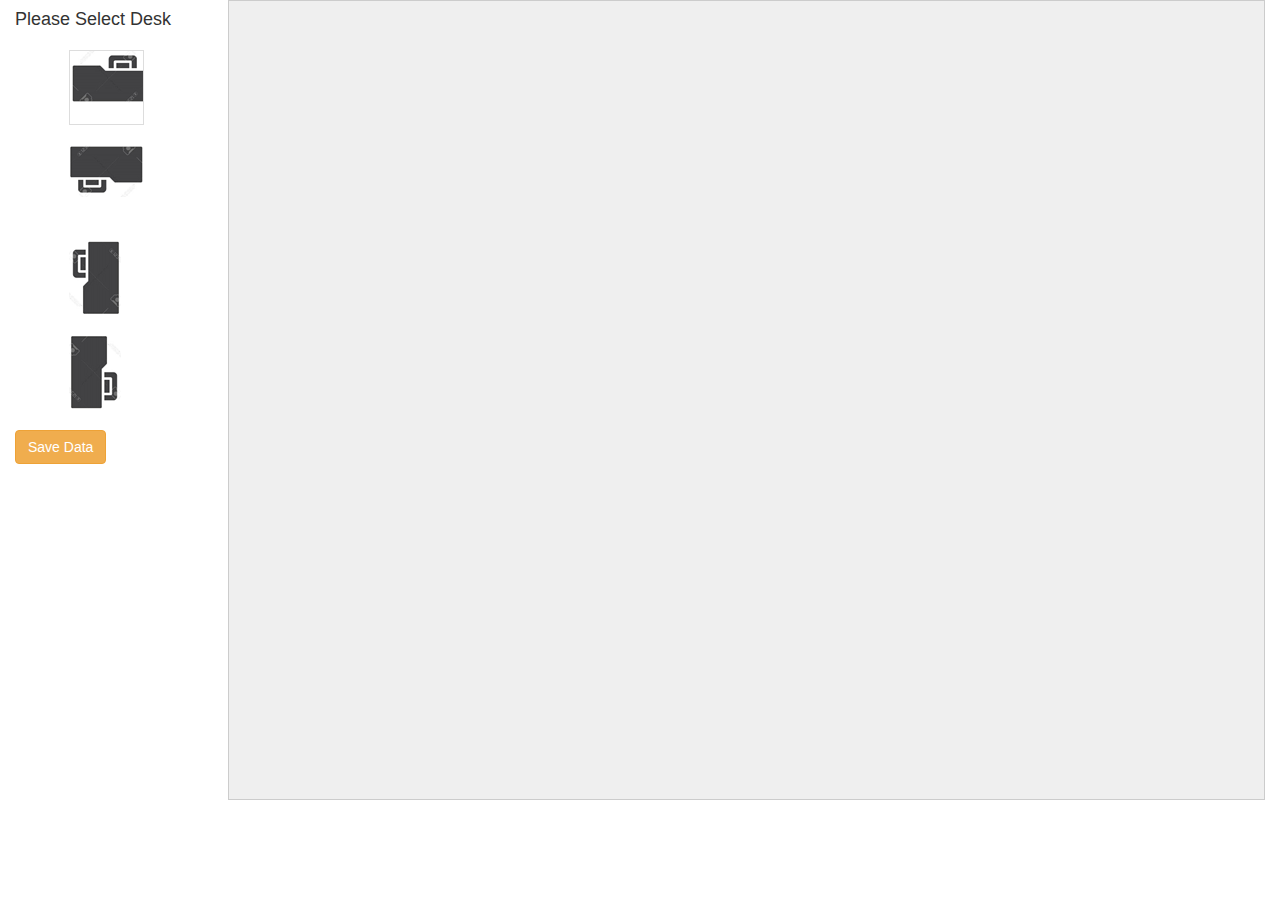
==== HTML-v1.0/index.html @ 5457bcdc "file-uploaded" ====
<!DOCTYPE html>
<html>
<head>
	<title>Drag & drop</title>
	<link rel="stylesheet" type="text/css" href="css/bootstrap.min.css">
	<link rel="stylesheet" type="text/css" href="css/jquery-ui.css">	
	<link rel="stylesheet" type="text/css" href="css/style.css">

	<!-- HTML5 shim and Respond.js for IE8 support of HTML5 elements and media queries -->
	<!--[if lt IE 9]>
	  <script src="js/html5shiv.min.js"></script>
	  <script src="js/respond.min.js"></script>
	<![endif]-->
</head>
<body>
	<div class="container-fluid">
		<div class="row">
			<div class="col-lg-2">				
				<h4>Please Select Desk</h4>
				<div class="desk-options">
					<div class="desk-h-t ui-widget-content"></div>
					<div class="desk-h-b"></div>
					<div class="desk-v-l"></div>
					<div class="desk-v-r"></div>
				</div>
				<button class="btn btn-warning">Save Data</button>			
			</div>
			<div class="col-lg-10">
				<div id="DragZone" class="ui-widget-header"></div>
			</div>			
		</div>
	</div>
	<!-- all JS called here -->
	<script type="text/javascript" src="js/jquery-1.12.4.min.js"></script>
	<script type="text/javascript" src="js/jquery-ui-1.12.1.js"></script>
	<!-- <script type="text/javascript" src="js/bootstrap.min.js"></script> -->
	<script type="text/javascript" src="js/custom.js"></script>
	<script type="text/javascript">
		$( function() {
		 //    $( "#DragZone" ).sortable({
		 //      revert: false
		 //    });
		 //    $( ".desk-h-t" ).draggable({
		 //      connectToSortable: "#DragZone",
		 //      //containment: "#DragZone",
		 //      helper: "clone",
		 //      //handle: "li"
		 //      // revert: "invalid"
			// });

		$( ".desk-h-t" ).draggable({
			helper: "clone"
		});
	    $( "#DragZone" ).droppable({
	    	accept: '.desk-h-t'
	    });




		});
	</script>
</body>
</html>
---- HTML-v1.0/css/style.css ----
@charset "utf-8";
/* CSS Document */
body{ font-family: arial; }
input, select, button, input:focus, select:focus, button:focus { outline: none !important; }
.form-control:focus { border-color: rgb(204, 204, 204); outline: 0; -webkit-box-shadow: none; box-shadow: none; }


/* desk options classes */
.desk-options div { display: block; text-indent: -9999px; vertical-align: middle; margin: 20px auto; width:75px; height: 75px; }



/* icon classes */
.desk-h-t, .desk-h-b { width: 75px; height: 52px; }
.desk-h-t { background: url("../images/desk-h-t.png") no-repeat; }
.desk-h-b { background: url("../images/desk-h-b.png") no-repeat; }
.desk-v-l, .desk-v-r { width: 52px; height:75px; }
.desk-v-l { background: url("../images/desk-v-l.png") no-repeat; }
.desk-v-r { background: url("../images/desk-v-r.png") no-repeat; }

#DragZone { background: #efefef; border: 1px solid #ccc; min-height: 800px; padding: 10px; }
#DragZone li { display: inline-block;  }



/* common classes */
.rf { float: right; }
.lf { float: left; }
.floatNone { float: none; }
.alpha { padding-left: 0; }
.omega { padding-right: 0; }
.m-auto { margin: 0 auto; }
.text-black { color: #000; }
.text-white { color: #fff; }
.text-shadow { text-shadow: 0 0 10px rgba(0,0,0,0.5) }
.btn-grey { background: #ccc; color: #333; }
.btn-grey:hover { color: #fff; }
.btn-warning-outline, .btn-warning-outline:hover { border: 1px solid #fff; }
.btn-pink { background: #f7966b; border: 2px solid #fff; }
.btn-pink:hover { background: #f9b495; color: #fff; }
input[type=checkbox].chk-box-lg, input[type=checkbox].chk-box-md { width: 34px; height: 34px; margin:0; }
input[type=checkbox].chk-box-md { width: 24px; height: 24px; }
.scale-50 { width: 50%; }

.mt-20 { margin-top: 20px; }
.mt-30 { margin-top: 30px; }
.mt-40 { margin-top: 40px; }
.mt-50 { margin-top: 50px; }
.mt-60 { margin-top: 60px; }
.mt-70 { margin-top: 70px; }
.mt-80 { margin-top: 80px; }
.mt-90 { margin-top: 90px; }
.mt-100 { margin-top: 100px; }
.mt-120 { margin-top: 120px; }
.mt-180 { margin-top: 180px; }
.mt-280 { margin-top: 280px; }
.mt-350 { margin-top: 350px; }
.mt-450 { margin-top: 450px; }

.ml-5 { margin-left: 5px; }
.ml-10 { margin-left: 10px; }
.ml-15 { margin-left: 15px; }
.ml-20 { margin-left: 20px; }
.ml-30 { margin-left: 30px; }
.ml-40 { margin-left: 40px; }
.ml-50 { margin-left: 50px; }

.mr-5 { margin-right: 5px; }
.mr-10 { margin-right: 10px; }
.mr-15 { margin-right: 15px; }
.mr-20 { margin-right: 20px; }
.mr-30 { margin-right: 30px; }
.mr-40 { margin-right: 40px; }
.mr-50 { margin-right: 50px; }

.mb-5 { margin-bottom: 5px; }
.mb-10 { margin-bottom: 10px; }
.mb-15 { margin-bottom: 15px; }
.mb-20 { margin-bottom: 20px; }
.mb-25 { margin-bottom: 25px; }
.mb-50 { margin-bottom: 50px; }
.mb-60 { margin-bottom: 60px; }
.mb-70 { margin-bottom: 70px; }
.mb-80 { margin-bottom: 80px; }
.mb-90 { margin-bottom: 90px; }
.mb-100 { margin-bottom: 100px; }
.mb-120 { margin-bottom: 120px; }
.mb-180 { margin-bottom: 180px; }
.mb-280 { margin-bottom: 280px; }
.mb-350 { margin-bottom: 350px; }
.mb-450 { margin-bottom: 450px; }


.pt-20 { padding-top: 20px; }
.pt-25 { padding-top: 25px; }
.pt-30 { padding-top: 30px; }
.pt-40 { padding-top: 40px; }
.pt-50 { padding-top: 50px; }
.pt-60 { padding-top: 60px; }
.pt-70 { padding-top: 70px; }
.pt-80 { padding-top: 80px; }

.pl-5 { padding-left: 5px; }
.pl-10 { padding-left: 10px; }
.pl-15 { padding-left: 15px; }
.pl-20 { padding-left: 20px; }
.pl-30 { padding-left: 30px; }
.pl-40 { padding-left: 40px; }
.pl-50 { padding-left: 50px; }

.pr-5 { padding-right: 5px; }
.pr-10 { padding-right: 10px; }
.pr-15 { padding-right: 15px; }
.pr-20 { padding-right: 20px; }
.pr-30 { padding-right: 30px; }
.pr-40 { padding-right: 40px; }
.pr-50 { padding-right: 50px; }

.pb-5 { padding-bottom: 5px; }
.pb-10 { padding-bottom: 10px; }
.pb-15 { padding-bottom: 15px; }
.pb-20 { padding-bottom: 20px; }
.pb-25 { padding-bottom: 25px; }







@media (max-width: 1024px){

}
@media (max-width: 786px){

}
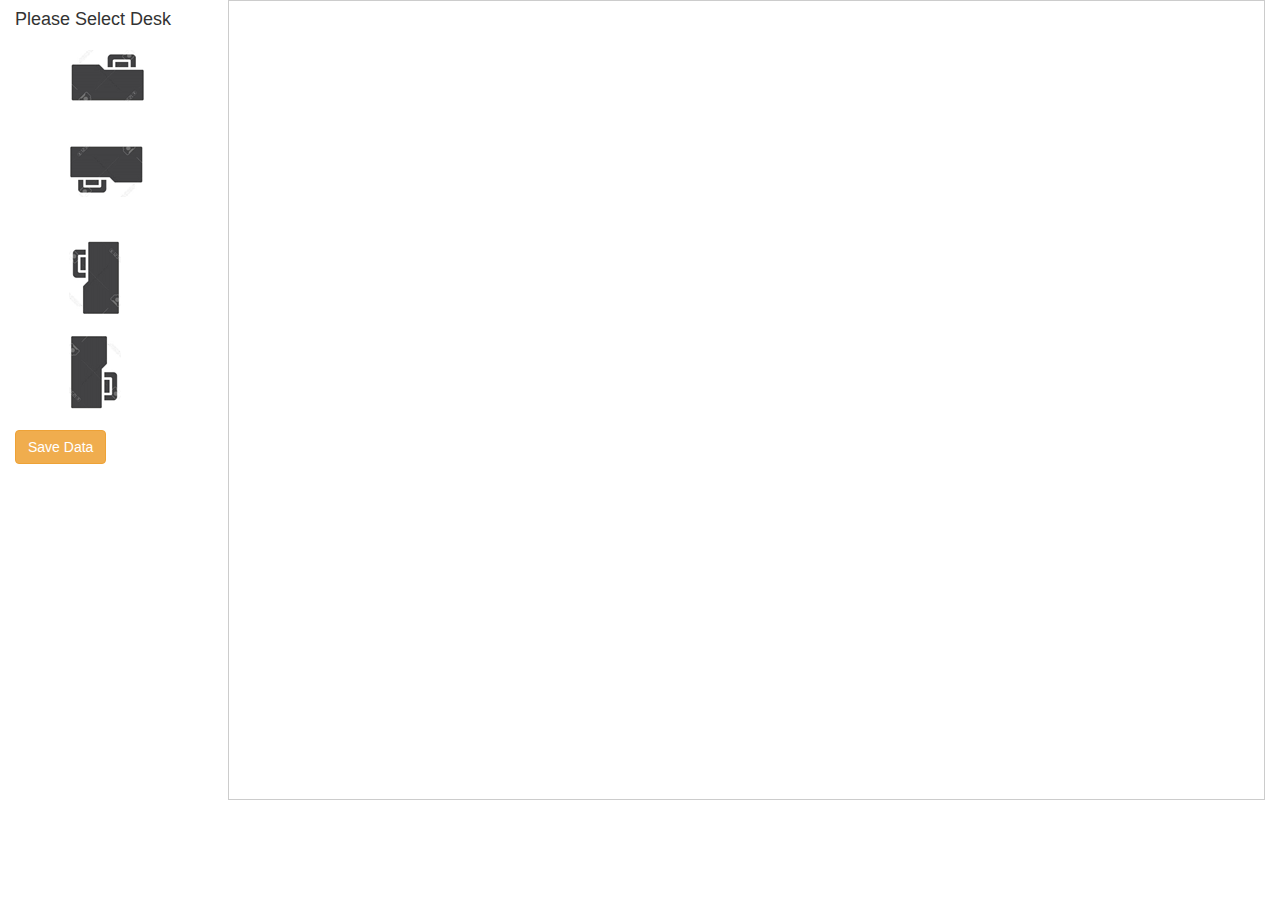
==== commit f04133be: "index file modified" ====
--- a/HTML-v1.0/index.html
+++ b/HTML-v1.0/index.html
@@ -18,15 +18,24 @@
 			<div class="col-lg-2">				
 				<h4>Please Select Desk</h4>
 				<div class="desk-options">
-					<div class="desk-h-t ui-widget-content"></div>
-					<div class="desk-h-b"></div>
-					<div class="desk-v-l"></div>
-					<div class="desk-v-r"></div>
+					<div id="desk-h-t" class="desk-h-t dragMe dragSigners" data-signer-id="1" data-document-id="1" data-x-cord="0"  data-y-cord="0">
+						<span class="closeIt hideIt">&times;</span>
+					</div>
+					<div id="desk-h-b" class="desk-h-b dragMe dragSigners" data-signer-id="2" data-document-id="1" data-x-cord="0"  data-y-cord="0">
+						<span class="closeIt hideIt">&times;</span>
+					</div>
+					<div id="desk-v-l" class="desk-v-l dragMe dragSigners" data-signer-id="3" data-document-id="1" data-x-cord="0"  data-y-cord="0">
+						<span class="closeIt hideIt">&times;</span>
+					</div>
+					<div id="desk-v-r" class="desk-v-r dragMe dragSigners" data-signer-id="4" data-document-id="1" data-x-cord="0"  data-y-cord="0">
+						<span class="closeIt hideIt">&times;</span>
+					</div>
 				</div>
+				<div id="results"></div>
 				<button class="btn btn-warning">Save Data</button>			
 			</div>
 			<div class="col-lg-10">
-				<div id="DragZone" class="ui-widget-header"></div>
+				<div id="document-reader" style="border: 1px solid #ccc; min-height: 800px;"></div>
 			</div>			
 		</div>
 	</div>
@@ -36,29 +45,131 @@
 	<!-- <script type="text/javascript" src="js/bootstrap.min.js"></script> -->
 	<script type="text/javascript" src="js/custom.js"></script>
 	<script type="text/javascript">
-		$( function() {
-		 //    $( "#DragZone" ).sortable({
-		 //      revert: false
-		 //    });
-		 //    $( ".desk-h-t" ).draggable({
-		 //      connectToSortable: "#DragZone",
-		 //      //containment: "#DragZone",
-		 //      helper: "clone",
-		 //      //handle: "li"
-		 //      // revert: "invalid"
-			// });
+    $(function(){
+      DragSigner();
+      DragMe();
+    });
 
-		$( ".desk-h-t" ).draggable({
-			helper: "clone"
-		});
-	    $( "#DragZone" ).droppable({
-	    	accept: '.desk-h-t'
-	    });
+  //remove the dragsigner when click on close icon
+  $(document).on("click", ".closeIt", function(){
+    var parent = $(this).parent();
+    parent.remove();
+  });
+
+function DragSigner(){
+
+    $(".dragSigners").draggable({
+      helper: 'clone',
+      cursor: 'move',
+      tolerance: 'fit',
+      revert: true 
+    });
+
+    $("#document-reader").droppable({
+      accept: '.dragSigners',
+      activeClass: "drop-area",
+
+      drop: function(e, ui) {
+        var x_cord, y_cord;
+        dragEl = ui.helper.clone();
+        ui.helper.remove();
+
+        document_id   = dragEl.data("document-id");
+        signer_id     = dragEl.data("signer-id");
+        leftPosition  = ui.offset.left - $(this).offset().left;
+        topPosition   = ui.offset.top - $(this).offset().top;
+
+        
+        // debug current dropped position
+        $(".result1").text("Result 1:- top: " + topPosition + ", left: " + leftPosition);
+        dragEl.data("signer-id", signer_id);
+
+        dragEl.draggable({
+          helper: 'original',
+          cursor: 'move',
+          tolerance: 'fit',
+          drop: function (event, ui) {
+            $(ui.draggable).remove();
+          }
+        });
+
+        x_cord = $(dragEl).css('left');
+        y_cord = $(dragEl).css('top');
+        $(dragEl).attr('data-x-cord', x_cord).attr('data-y-cord', y_cord);
+        // append element to #document-reader
+        dragEl.addClass("dragMe");
+        dragEl.removeClass("dragSigners col-sm-6 parent");
+        dragEl.find("span.closeIt").removeClass("hideIt");
+        dragEl.appendTo('#document-reader');
+
+        // update draged element position to database
+        // updateDraggedPosition(dragEl, stopPosition, document_id, signer_id)
+
+        // activate dragging for cloned element
+        DragMe();
+      }
+    });
+  }
 
 
 
+  function DragMe(){
+    var document_id;
+    $(".dragMe").draggable({
+      containment: "#document-reader",
+      cursor: 'move',
+      // opacity: 0.35,
+      stack: $('#document-reader'),
+      scroll: false,
+      appendTo: $("#document-reader"),
+      start: function(event, ui) {
+        startPosition = $(this).position();
+      },
+      stop: function(event, ui) {
+        dragEl        = $(this);
+        stopPosition  = dragEl.position();
+        document_id   = dragEl.data("document-id");
+        signer_id     = dragEl.data("signer-id");
+        x_cord = $(dragEl).css('left');
+        y_cord = $(dragEl).css('top');
+        $(dragEl).attr('data-x-cord', x_cord).attr('data-y-cord', y_cord);
 
-		});
-	</script>
+        // debug current dropped position
+        // this position is working perfectly fine.
+        // above drag, drop and clone position should behave like this
+        $(".result2").text("Result 2:- top: " + stopPosition.top + ", left: " + stopPosition.left); 
+          
+        console.log(dragEl.hasClass("parent"))
+        if(!dragEl.hasClass("parent")){
+         // updateDraggedPosition(dragEl, stopPosition, document_id, signer_id)
+        }
+      }
+    });
+  }
+
+  // this function is simply for updating required fields to database
+  // please ignore this for now
+  /*function updateDraggedPosition(dragEl, stopPosition, document_id, signer_id){
+    $.ajax({
+      url: '/signers/drag_signer',
+      data: {
+        drag_signer: {
+          top: stopPosition.top,
+          left: stopPosition.left,
+          signer_id: signer_id,
+          document_id: document_id,
+          id: dragEl.data("id")
+        }
+      },
+      type: "POST",
+      dataType: "script",
+      success: function(data) {
+        console.log(dragged_signer_id);
+        console.log(dragEl);
+        dragEl.data("id", dragged_signer_id);
+      }
+    })
+  }*/
+</script>
 </body>
 </html>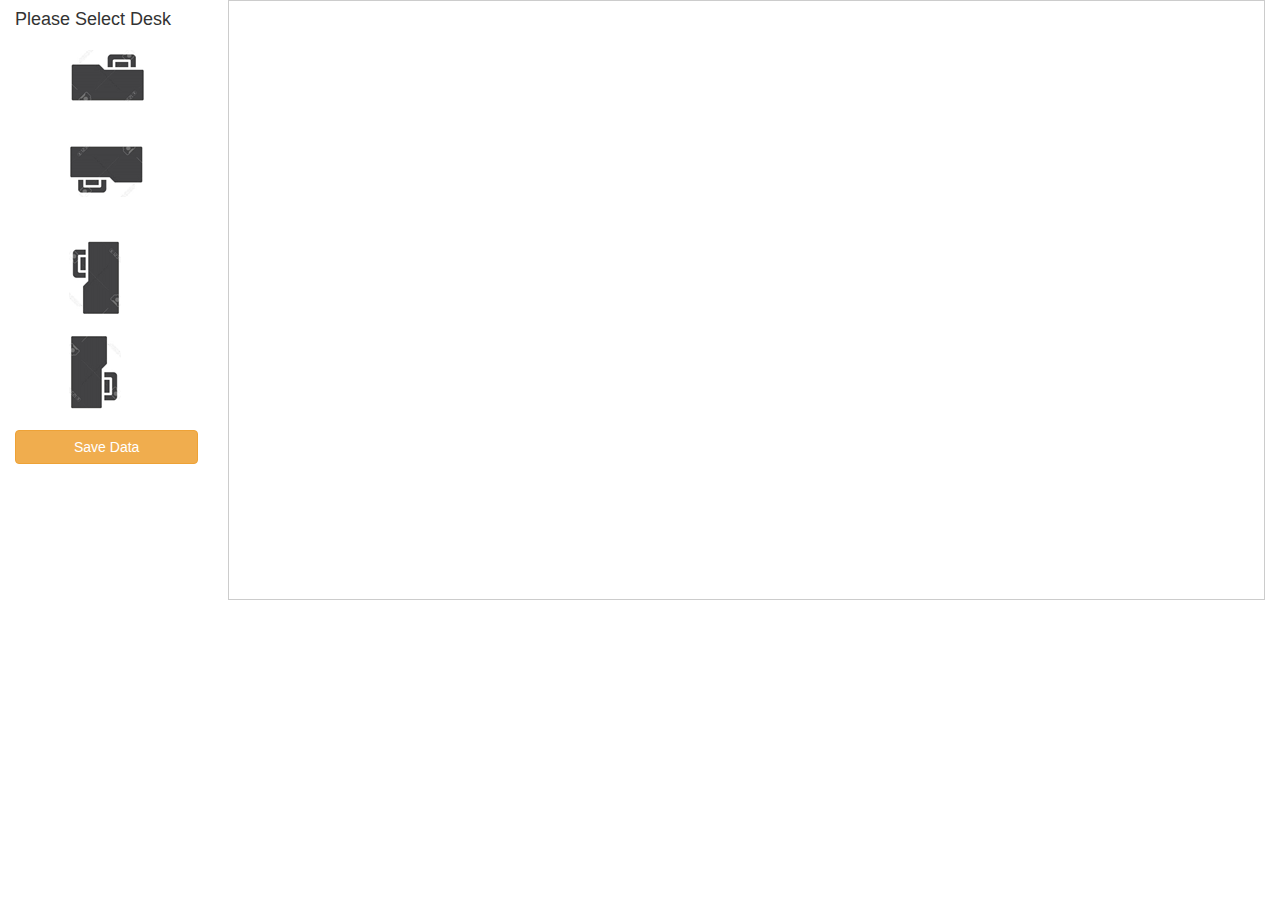
==== commit e2f29d84: "2 files removed and html, css and js files updated" ====
--- a/HTML-v1.0/index.html
+++ b/HTML-v1.0/index.html
@@ -5,7 +5,6 @@
 	<link rel="stylesheet" type="text/css" href="css/bootstrap.min.css">
 	<link rel="stylesheet" type="text/css" href="css/jquery-ui.css">	
 	<link rel="stylesheet" type="text/css" href="css/style.css">
-
 	<!-- HTML5 shim and Respond.js for IE8 support of HTML5 elements and media queries -->
 	<!--[if lt IE 9]>
 	  <script src="js/html5shiv.min.js"></script>
@@ -17,159 +16,35 @@
 		<div class="row">
 			<div class="col-lg-2">				
 				<h4>Please Select Desk</h4>
+				<!-- desks options list code start here... -->
 				<div class="desk-options">
-					<div id="desk-h-t" class="desk-h-t dragMe dragSigners" data-signer-id="1" data-document-id="1" data-x-cord="0"  data-y-cord="0">
+					<div id="desk-h-t" class="desk-h-t dragMe dragDesk" data-x-cord="0"  data-y-cord="0">
 						<span class="closeIt hideIt">&times;</span>
 					</div>
-					<div id="desk-h-b" class="desk-h-b dragMe dragSigners" data-signer-id="2" data-document-id="1" data-x-cord="0"  data-y-cord="0">
+					<div id="desk-h-b" class="desk-h-b dragMe dragDesk" data-x-cord="0"  data-y-cord="0">
 						<span class="closeIt hideIt">&times;</span>
 					</div>
-					<div id="desk-v-l" class="desk-v-l dragMe dragSigners" data-signer-id="3" data-document-id="1" data-x-cord="0"  data-y-cord="0">
+					<div id="desk-v-l" class="desk-v-l dragMe dragDesk" data-x-cord="0"  data-y-cord="0">
 						<span class="closeIt hideIt">&times;</span>
 					</div>
-					<div id="desk-v-r" class="desk-v-r dragMe dragSigners" data-signer-id="4" data-document-id="1" data-x-cord="0"  data-y-cord="0">
+					<div id="desk-v-r" class="desk-v-r dragMe dragDesk" data-x-cord="0"  data-y-cord="0">
 						<span class="closeIt hideIt">&times;</span>
 					</div>
 				</div>
-				<div id="results"></div>
-				<button class="btn btn-warning">Save Data</button>			
+				<!-- desks options list code end here... -->
+				<button id="saveData" class="btn btn-block btn-warning">Save Data</button>			
 			</div>
 			<div class="col-lg-10">
-				<div id="document-reader" style="border: 1px solid #ccc; min-height: 800px;"></div>
+				<!-- floorZone for desk dropping area code start here... -->
+				<div id="floorZone"></div>
+				<!-- floorZone for desk dropping area code start here... -->
 			</div>			
 		</div>
 	</div>
 	<!-- all JS called here -->
 	<script type="text/javascript" src="js/jquery-1.12.4.min.js"></script>
 	<script type="text/javascript" src="js/jquery-ui-1.12.1.js"></script>
-	<!-- <script type="text/javascript" src="js/bootstrap.min.js"></script> -->
-	<script type="text/javascript" src="js/custom.js"></script>
-	<script type="text/javascript">
-    $(function(){
-      DragSigner();
-      DragMe();
-    });
-
-  //remove the dragsigner when click on close icon
-  $(document).on("click", ".closeIt", function(){
-    var parent = $(this).parent();
-    parent.remove();
-  });
-
-function DragSigner(){
-
-    $(".dragSigners").draggable({
-      helper: 'clone',
-      cursor: 'move',
-      tolerance: 'fit',
-      revert: true 
-    });
-
-    $("#document-reader").droppable({
-      accept: '.dragSigners',
-      activeClass: "drop-area",
-
-      drop: function(e, ui) {
-        var x_cord, y_cord;
-        dragEl = ui.helper.clone();
-        ui.helper.remove();
-
-        document_id   = dragEl.data("document-id");
-        signer_id     = dragEl.data("signer-id");
-        leftPosition  = ui.offset.left - $(this).offset().left;
-        topPosition   = ui.offset.top - $(this).offset().top;
-
-        
-        // debug current dropped position
-        $(".result1").text("Result 1:- top: " + topPosition + ", left: " + leftPosition);
-        dragEl.data("signer-id", signer_id);
-
-        dragEl.draggable({
-          helper: 'original',
-          cursor: 'move',
-          tolerance: 'fit',
-          drop: function (event, ui) {
-            $(ui.draggable).remove();
-          }
-        });
-
-        x_cord = $(dragEl).css('left');
-        y_cord = $(dragEl).css('top');
-        $(dragEl).attr('data-x-cord', x_cord).attr('data-y-cord', y_cord);
-        // append element to #document-reader
-        dragEl.addClass("dragMe");
-        dragEl.removeClass("dragSigners col-sm-6 parent");
-        dragEl.find("span.closeIt").removeClass("hideIt");
-        dragEl.appendTo('#document-reader');
-
-        // update draged element position to database
-        // updateDraggedPosition(dragEl, stopPosition, document_id, signer_id)
-
-        // activate dragging for cloned element
-        DragMe();
-      }
-    });
-  }
-
-
-
-  function DragMe(){
-    var document_id;
-    $(".dragMe").draggable({
-      containment: "#document-reader",
-      cursor: 'move',
-      // opacity: 0.35,
-      stack: $('#document-reader'),
-      scroll: false,
-      appendTo: $("#document-reader"),
-      start: function(event, ui) {
-        startPosition = $(this).position();
-      },
-      stop: function(event, ui) {
-        dragEl        = $(this);
-        stopPosition  = dragEl.position();
-        document_id   = dragEl.data("document-id");
-        signer_id     = dragEl.data("signer-id");
-        x_cord = $(dragEl).css('left');
-        y_cord = $(dragEl).css('top');
-        $(dragEl).attr('data-x-cord', x_cord).attr('data-y-cord', y_cord);
-
-        // debug current dropped position
-        // this position is working perfectly fine.
-        // above drag, drop and clone position should behave like this
-        $(".result2").text("Result 2:- top: " + stopPosition.top + ", left: " + stopPosition.left); 
-          
-        console.log(dragEl.hasClass("parent"))
-        if(!dragEl.hasClass("parent")){
-         // updateDraggedPosition(dragEl, stopPosition, document_id, signer_id)
-        }
-      }
-    });
-  }
-
-  // this function is simply for updating required fields to database
-  // please ignore this for now
-  /*function updateDraggedPosition(dragEl, stopPosition, document_id, signer_id){
-    $.ajax({
-      url: '/signers/drag_signer',
-      data: {
-        drag_signer: {
-          top: stopPosition.top,
-          left: stopPosition.left,
-          signer_id: signer_id,
-          document_id: document_id,
-          id: dragEl.data("id")
-        }
-      },
-      type: "POST",
-      dataType: "script",
-      success: function(data) {
-        console.log(dragged_signer_id);
-        console.log(dragEl);
-        dragEl.data("id", dragged_signer_id);
-      }
-    })
-  }*/
-</script>
+	<script type="text/javascript" src="js/bootstrap.min.js"></script>
+	<script type="text/javascript" src="js/custom.js"></script>	
 </body>
 </html>--- a/HTML-v1.0/css/style.css
+++ b/HTML-v1.0/css/style.css
@@ -8,8 +8,6 @@
 /* desk options classes */
 .desk-options div { display: block; text-indent: -9999px; vertical-align: middle; margin: 20px auto; width:75px; height: 75px; }
 
-
-
 /* icon classes */
 .desk-h-t, .desk-h-b { width: 75px; height: 52px; }
 .desk-h-t { background: url("../images/desk-h-t.png") no-repeat; }
@@ -18,120 +16,6 @@
 .desk-v-l { background: url("../images/desk-v-l.png") no-repeat; }
 .desk-v-r { background: url("../images/desk-v-r.png") no-repeat; }
 
-#DragZone { background: #efefef; border: 1px solid #ccc; min-height: 800px; padding: 10px; }
-#DragZone li { display: inline-block;  }
-
-
-
-/* common classes */
-.rf { float: right; }
-.lf { float: left; }
-.floatNone { float: none; }
-.alpha { padding-left: 0; }
-.omega { padding-right: 0; }
-.m-auto { margin: 0 auto; }
-.text-black { color: #000; }
-.text-white { color: #fff; }
-.text-shadow { text-shadow: 0 0 10px rgba(0,0,0,0.5) }
-.btn-grey { background: #ccc; color: #333; }
-.btn-grey:hover { color: #fff; }
-.btn-warning-outline, .btn-warning-outline:hover { border: 1px solid #fff; }
-.btn-pink { background: #f7966b; border: 2px solid #fff; }
-.btn-pink:hover { background: #f9b495; color: #fff; }
-input[type=checkbox].chk-box-lg, input[type=checkbox].chk-box-md { width: 34px; height: 34px; margin:0; }
-input[type=checkbox].chk-box-md { width: 24px; height: 24px; }
-.scale-50 { width: 50%; }
-
-.mt-20 { margin-top: 20px; }
-.mt-30 { margin-top: 30px; }
-.mt-40 { margin-top: 40px; }
-.mt-50 { margin-top: 50px; }
-.mt-60 { margin-top: 60px; }
-.mt-70 { margin-top: 70px; }
-.mt-80 { margin-top: 80px; }
-.mt-90 { margin-top: 90px; }
-.mt-100 { margin-top: 100px; }
-.mt-120 { margin-top: 120px; }
-.mt-180 { margin-top: 180px; }
-.mt-280 { margin-top: 280px; }
-.mt-350 { margin-top: 350px; }
-.mt-450 { margin-top: 450px; }
-
-.ml-5 { margin-left: 5px; }
-.ml-10 { margin-left: 10px; }
-.ml-15 { margin-left: 15px; }
-.ml-20 { margin-left: 20px; }
-.ml-30 { margin-left: 30px; }
-.ml-40 { margin-left: 40px; }
-.ml-50 { margin-left: 50px; }
-
-.mr-5 { margin-right: 5px; }
-.mr-10 { margin-right: 10px; }
-.mr-15 { margin-right: 15px; }
-.mr-20 { margin-right: 20px; }
-.mr-30 { margin-right: 30px; }
-.mr-40 { margin-right: 40px; }
-.mr-50 { margin-right: 50px; }
-
-.mb-5 { margin-bottom: 5px; }
-.mb-10 { margin-bottom: 10px; }
-.mb-15 { margin-bottom: 15px; }
-.mb-20 { margin-bottom: 20px; }
-.mb-25 { margin-bottom: 25px; }
-.mb-50 { margin-bottom: 50px; }
-.mb-60 { margin-bottom: 60px; }
-.mb-70 { margin-bottom: 70px; }
-.mb-80 { margin-bottom: 80px; }
-.mb-90 { margin-bottom: 90px; }
-.mb-100 { margin-bottom: 100px; }
-.mb-120 { margin-bottom: 120px; }
-.mb-180 { margin-bottom: 180px; }
-.mb-280 { margin-bottom: 280px; }
-.mb-350 { margin-bottom: 350px; }
-.mb-450 { margin-bottom: 450px; }
-
-
-.pt-20 { padding-top: 20px; }
-.pt-25 { padding-top: 25px; }
-.pt-30 { padding-top: 30px; }
-.pt-40 { padding-top: 40px; }
-.pt-50 { padding-top: 50px; }
-.pt-60 { padding-top: 60px; }
-.pt-70 { padding-top: 70px; }
-.pt-80 { padding-top: 80px; }
-
-.pl-5 { padding-left: 5px; }
-.pl-10 { padding-left: 10px; }
-.pl-15 { padding-left: 15px; }
-.pl-20 { padding-left: 20px; }
-.pl-30 { padding-left: 30px; }
-.pl-40 { padding-left: 40px; }
-.pl-50 { padding-left: 50px; }
-
-.pr-5 { padding-right: 5px; }
-.pr-10 { padding-right: 10px; }
-.pr-15 { padding-right: 15px; }
-.pr-20 { padding-right: 20px; }
-.pr-30 { padding-right: 30px; }
-.pr-40 { padding-right: 40px; }
-.pr-50 { padding-right: 50px; }
-
-.pb-5 { padding-bottom: 5px; }
-.pb-10 { padding-bottom: 10px; }
-.pb-15 { padding-bottom: 15px; }
-.pb-20 { padding-bottom: 20px; }
-.pb-25 { padding-bottom: 25px; }
-
-
-
-
-
-
-
-@media (max-width: 1024px){
-
-}
-@media (max-width: 786px){
-
-}
-
+#floorZone { border: 1px solid #ccc; min-height: 600px; }
+#floorZone .closeIt { color: #f00; cursor: pointer; position: absolute; font-size: 16px; background:  #fff; border: 1px solid #f00; border-radius:  50%; right: -5px; top: 0; padding:  2px; line-height: .7; font-weight: bold; }
+.dragMe { cursor: move; }